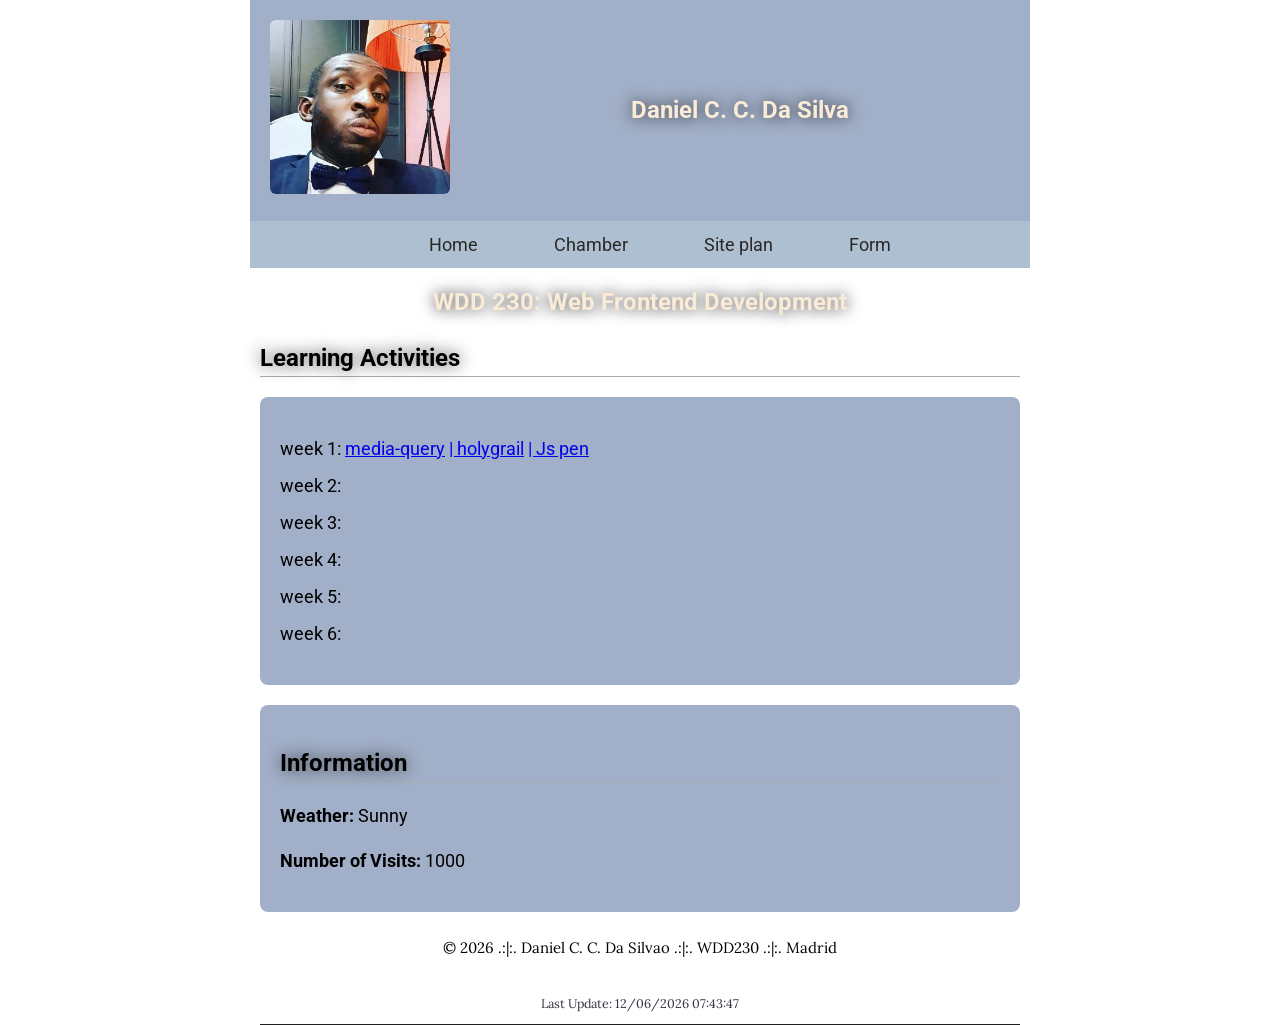
==== week01/index.html @ b2b084b4 "second commit" ====
<!DOCTYPE html>
<html lang="en-us">
  <head>
    <meta charset="UTF-8" />
    <meta name="viewport" content="width=device-width, initial-scale=1, viewport-fit-cover"/>
    <title>Assigment portal</title>
    <meta name="description" content="Assigment portal for Daniel Caeatno in WDD 230: web fronted development | BYU-Idaho"/>
    <meta name="author" content="Daniel Candido Caetano Da Silva">
    <link rel="stylesheet" type="text/css" href="styles/base.css" />
    <link rel="stylesheet" type="text/css" href="styles/large.css" />
    <link rel="preconnect" href="https://fonts.googleapis.com" />
    <link rel="preconnect" href="https://fonts.gstatic.com" crossorigin />
    <link href="https://fonts.googleapis.com/css2?family=Lora&family=Roboto&display=swap" rel="stylesheet"/>
  </head>
  <body>
    <header>
      <picture>
        <img
          src="images/index.mypictureNew.jpg"
          alt="Daniel taking a picture after the wedding fom a friend "
        />
      </picture>
      <h1>Daniel C. C. Da Silva</h1>
    </header>
    <nav>
      <ul>
          <li class="active"><a href="#">Home</a></li>
          <li><a href="#">Chamber</a></li>
          <li><a href="#">Site plan</a></li>
          <li><a href="#">Form</a></li>
      </ul>
  </nav>
    <main>
      <h1>WDD 230: Web Frontend Development</h2>
      <h2>Learning Activities</h2>
        <section class="card">
      <ul>
        <li>week 1: <a href="https://codepen.io/Danicd7/pen/vYPxNdx">media-query</a> <a href="https://codepen.io/Danicd7/pen/vYPxNdx"> | holygrail</a> <a href="https://codepen.io/Danicd7/pen/vYPxNdx"> | Js pen</a></li>
        <li>week 2: <a href="#"></a></li>
        <li>week 3: <a href="#"></a></li>
        <li>week 4: <a href="#"></a></li>
        <li>week 5: <a href="#"></a></li>
        <li>week 6: <a href="#"></a></li>
      </ul>
    </section>

    <section class="card">
        <h2>Information</h2>
        <p><strong>Weather:</strong> Sunny</p>
        <p><strong>Number of Visits:</strong> 1000</p>
    </section>
    </main>
    <footer>
      <p>&copy; <span id="currentyear"></span> .:|:. Daniel C. C. Da Silvao .:|:. WDD230 .:|:. Madrid</p>
      <span id="lastModified"></span>
    </footer>
    <script src="scripts/getDate.js" type="text/javascript"></script>
  </body>
</html>
---- week01/styles/base.css ----
body {
  margin: auto;
  font-size: 18px;
  line-height: 1.5;
  font-family: 'Roboto', sans-serif;
}

header, nav, main, footer { 
  max-width: 760px;
  margin: auto;
}

header {
  background-color: #32528875;
  display: grid;
  padding: 10px;
  grid-template-columns: 200px 1fr;
  align-items: center;
 
  justify-content: center;
}

picture{
  padding: 10px;
  border-radius: 6px;
}

/*----------- NAVIGATION --------------*/

nav {
  padding: 10px;
  background-color: #315d8b65;
  align-items: center;
  text-align: center;
  font-family: 'Roboto', sans-serif;
}

nav ul { 
  list-style-type: none;
  display: inline-flex;
  margin: auto;
  box-sizing: border-box;
}

nav li {
  margin-right: 30px;
  margin-left: 30px;
}

nav a {
  color: #292929;
  padding: .5rem;
  text-decoration: none;
}

nav a:hover {
  color: #f7f3f3;
  background-color: #32528875;
  transition: .5s;
}

li .active {
  background-color: red;
}


h1 {
  text-shadow: 0 0 15px #292929;
  color: antiquewhite;
  text-align: center;
  font-size: 1.5rem;
  font-family: 'Roboto', sans-serif;
}

.card {
background-color: #32528875;
border-radius: 8px;
padding: 20px;
margin-top: 20px;
}

h2 {
  text-shadow: 0 0 15px #3c3c3cef;
  font-size: 1.5rem;
  font-family: 'Roboto', sans-serif;
  border-bottom: 1px solid #acacac;
}

section ul {
  list-style: none;
  padding: 0;
  }

section ul li {
margin-bottom: 10px;
}


header img {
  border-radius: 6px;
  width: 100%;
  height: auto;
  justify-content: center;
}

main section .card {
  grid-template-columns: 1fr 1fr;
 }


footer {
  border-bottom: 1px solid #1e1e1e;
  font-size: smaller;
  display: grid;
  justify-content: center;
  line-height: 2.75em;
  font-family: 'Lora', serif;
}

#lastModified {
  text-align: center;
font-size: smaller;
padding: 0;

  display: grid;
  color: rgba(0, 1, 21, 0.804);
}
---- week01/styles/large.css ----
@media screen and (min-width: 700px) {

  header {
      background-color: #32528875;
      color: white;
    }
  
    /* Change main element styles for two columns */
  
  
}
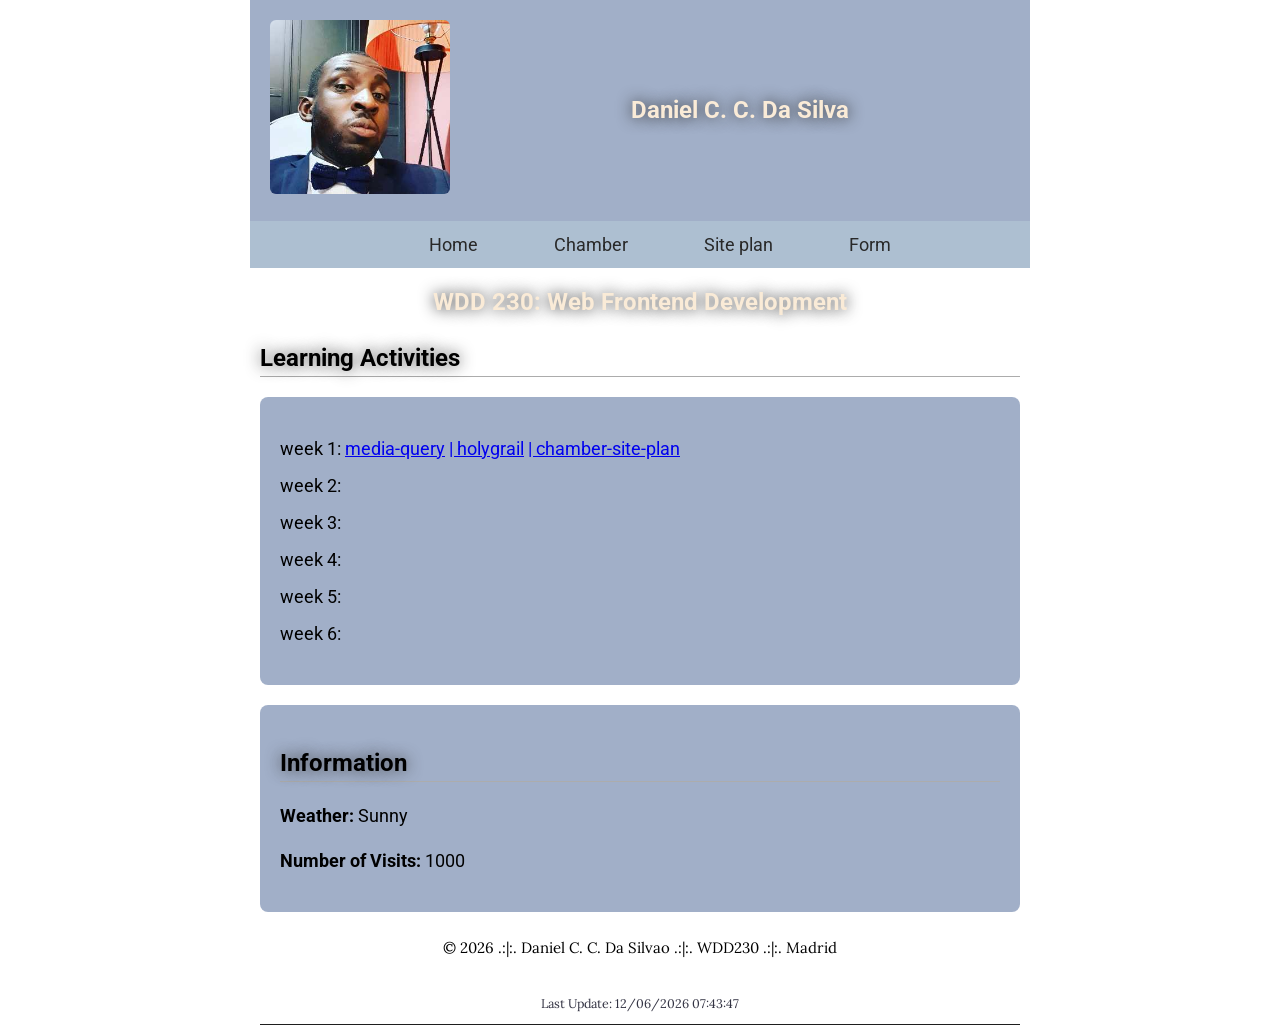
==== commit b87f7bbf: "commit" ====
--- a/week01/index.html
+++ b/week01/index.html
@@ -35,7 +35,7 @@
       <h2>Learning Activities</h2>
         <section class="card">
       <ul>
-        <li>week 1: <a href="https://codepen.io/Danicd7/pen/vYPxNdx">media-query</a> <a href="https://codepen.io/Danicd7/pen/vYPxNdx"> | holygrail</a> <a href="https://codepen.io/Danicd7/pen/vYPxNdx"> | Js pen</a></li>
+        <li>week 1: <a href="https://danicd7.github.io/wdd230/week01/media-query.html">media-query</a> <a href="https://danicd7.github.io/wdd230/week01/holygrail.html"> | holygrail</a> <a href="https://danicd7.github.io/wdd230/week01/chamber-site-plan.html"> | chamber-site-plan</a></li>
         <li>week 2: <a href="#"></a></li>
         <li>week 3: <a href="#"></a></li>
         <li>week 4: <a href="#"></a></li>
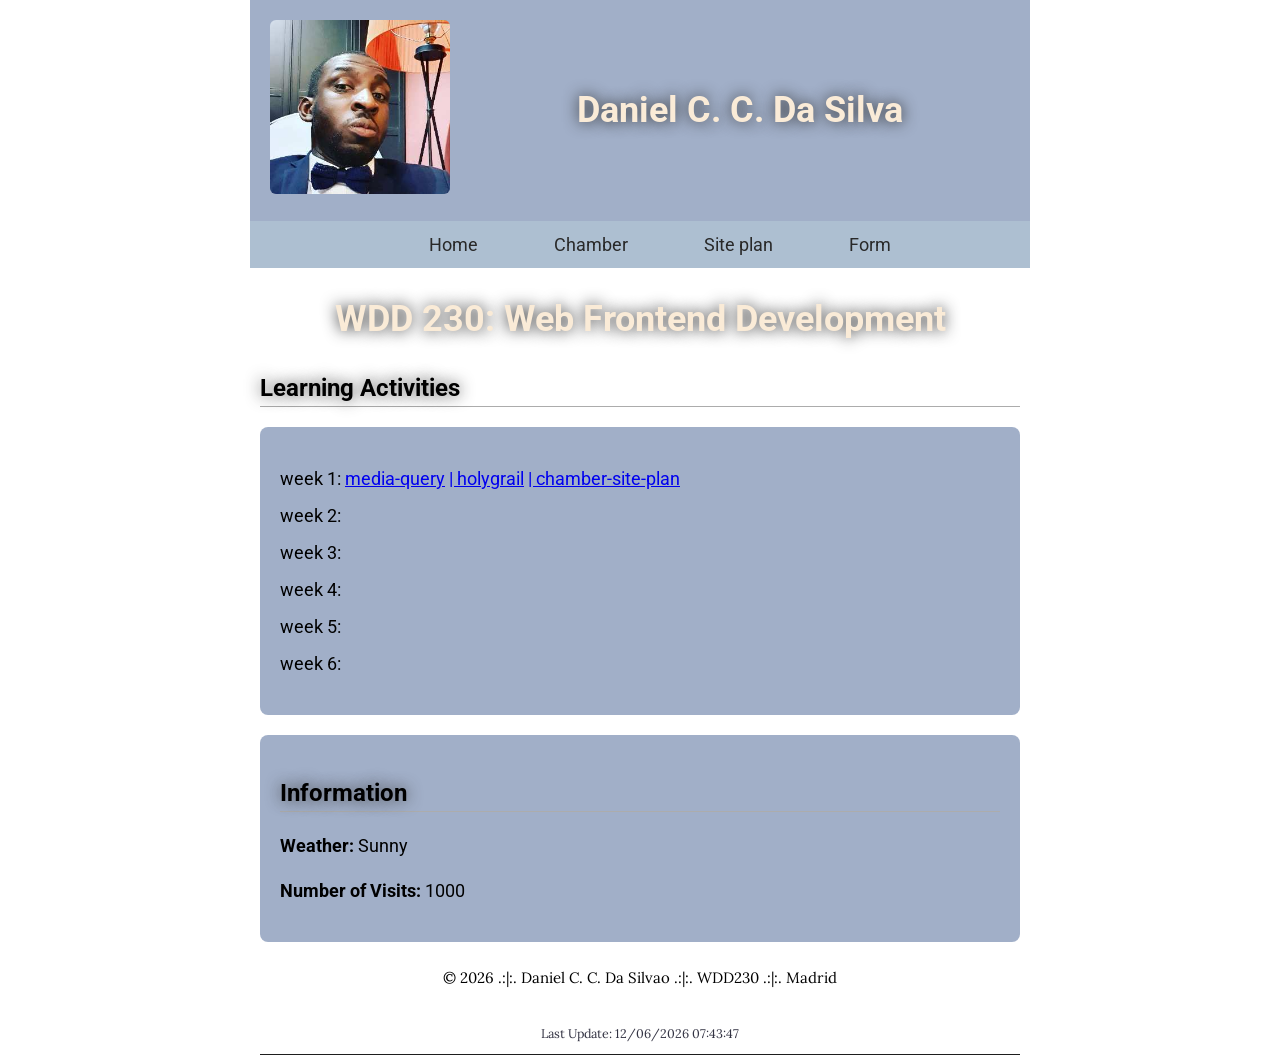
==== commit 755d4159: "commit" ====
--- a/week01/index.html
+++ b/week01/index.html
@@ -6,8 +6,15 @@
     <title>Assigment portal</title>
     <meta name="description" content="Assigment portal for Daniel Caeatno in WDD 230: web fronted development | BYU-Idaho"/>
     <meta name="author" content="Daniel Candido Caetano Da Silva">
+    <!-- Open Graph meta tags -->
+    <meta property="og:title" content="Assigment portal"> 
+    <meta property="og:type" content="website"> 
+    <meta property="og:images" content="https://unsplash.com/es/s/fotos/madrid"> 
+    <meta property="og:url" content="https://danicd7.github.io/wdd230/week01/index.html"> 
+    <!-- End of Open Graph meta tags -->
     <link rel="stylesheet" type="text/css" href="styles/base.css" />
     <link rel="stylesheet" type="text/css" href="styles/large.css" />
+    <link rel="stylesheet" href="styles/normalize.css" />
     <link rel="preconnect" href="https://fonts.googleapis.com" />
     <link rel="preconnect" href="https://fonts.gstatic.com" crossorigin />
     <link href="https://fonts.googleapis.com/css2?family=Lora&family=Roboto&display=swap" rel="stylesheet"/>
